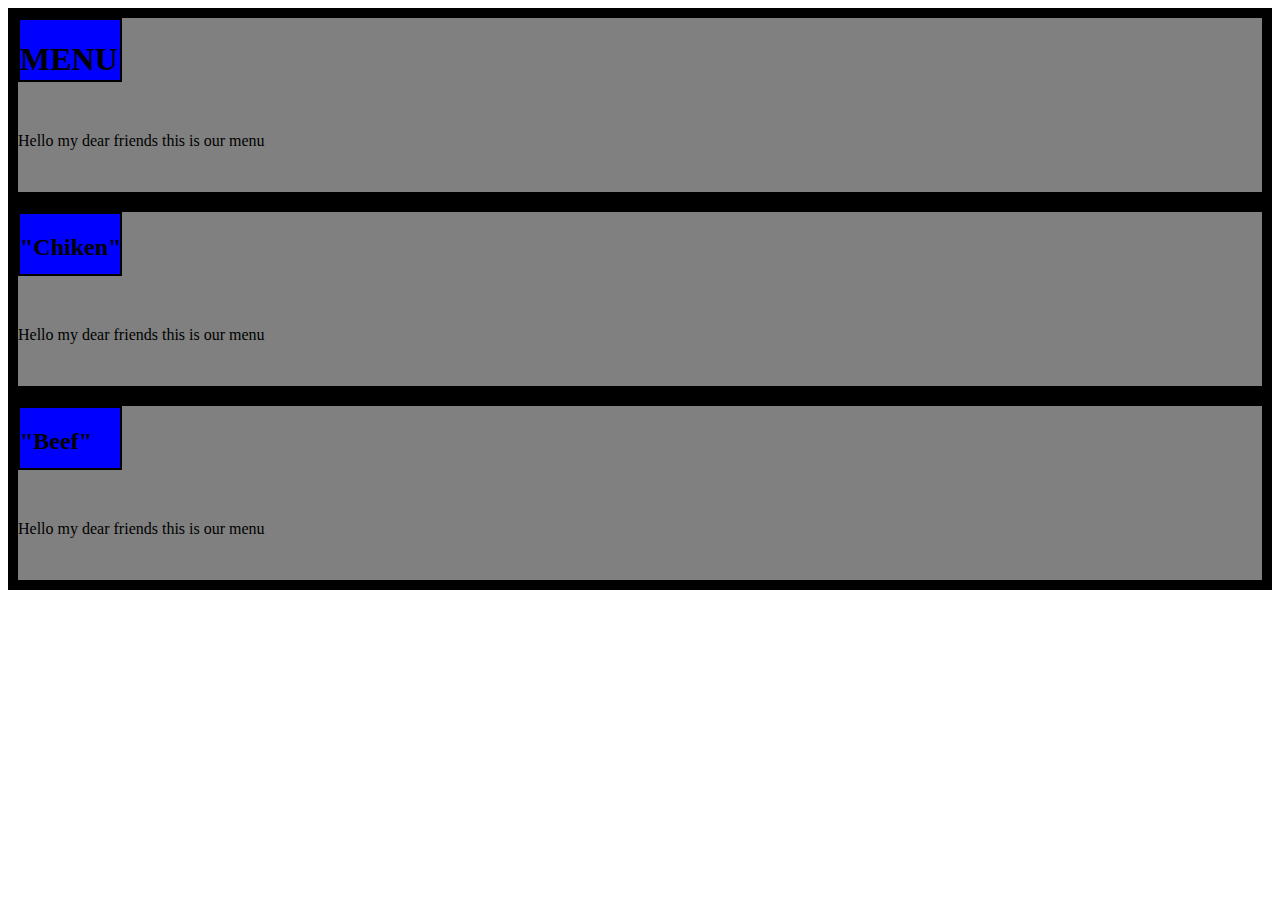
==== module2-solution/index.html @ 912db459 "Box titles and box content" ====
<!Doctype html/>
<html>
<head>
	<meta charset="utf-8">
	<title>Module2 solution</title>
	<style>
		<link rel="stylesheet" href="module2-solution.css">
		*{
			box-sizing: border-box;
		}

		body {
			background-color: white;
		}

		#box {
			background-color: grey;
			border:10px solid black;


		}

		#box-title {
			background-color: blue;
			position: relative;
			border: 2px solid black;
			width: 100px;
			height: 60px;

		}


		#box-content {
			background-color: grey;
			padding: 20px
			border: 50px solid black;
			width: 300px;
			height: 60px;
			margin-top: 50px;
			overflow: auto;
		}

	</style>

</head>
<body>
	<div id="box">
		<div id="box-title">
			<h1>
				MENU
			</h1> 
		</div>
		<div id="box-content">
			Hello my dear friends this is our menu
		</div>
	</div>

	<div id="box">
		<div id="box-title">
			<h2> 
				"Chiken"
			</h2>
		</div>
		<div id="box-content">

			Hello my dear friends this is our menu
		</div>
	</div>

	<div id="box">
		<div id="box-title">
			<h2> 
				"Beef"
			</h2>
		</div>
		<div id="box-content">
			Hello my dear friends this is our menu
		</div>
	</div>
</body>
</html>
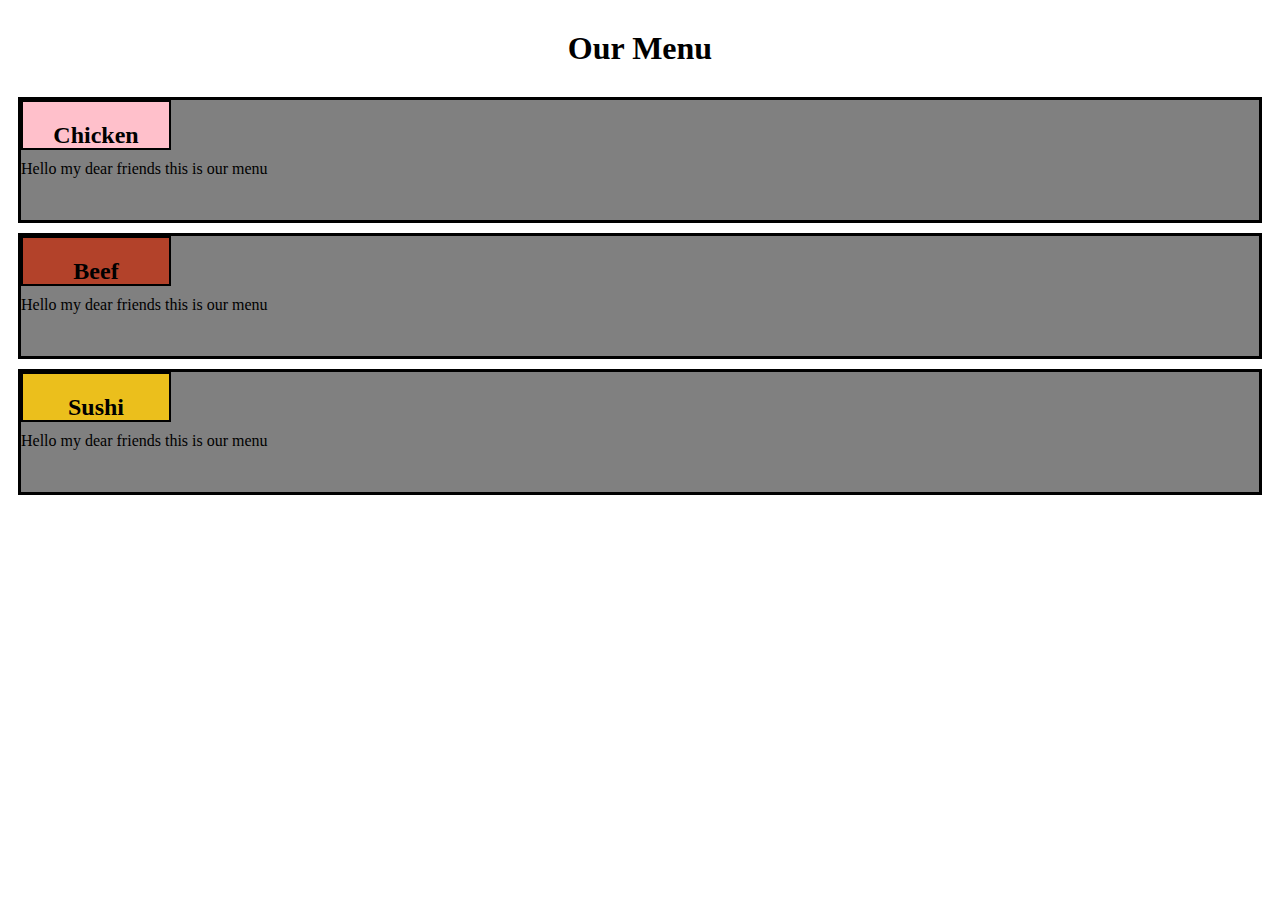
==== commit 532ca86c: "Remove pos attributes from div" ====
--- a/module2-solution/index.html
+++ b/module2-solution/index.html
@@ -4,28 +4,30 @@
 	<meta charset="utf-8">
 	<title>Module2 solution</title>
 	<style>
-		<link rel="stylesheet" href="module2-solution.css">
 		*{
 			box-sizing: border-box;
 		}
-
+		
 		body {
 			background-color: white;
 		}
+		
 
 		#box {
 			background-color: grey;
-			border:10px solid black;
+			border:3px solid black;
+			margin: 10px
 
 
 		}
 
 		#box-title {
-			background-color: blue;
 			position: relative;
 			border: 2px solid black;
-			width: 100px;
-			height: 60px;
+			width: 150px;
+			height: 50px;
+			overflow:auto;
+			text-align: center;
 
 		}
 
@@ -36,19 +38,27 @@
 			border: 50px solid black;
 			width: 300px;
 			height: 60px;
-			margin-top: 50px;
 			overflow: auto;
+			margin-top: 10px;
+
+		}
+		h1 {
+			margin-bottom: 30px;
+			margin-top: 30px;
+			text-align: center;
 		}
 
 	</style>
 
 </head>
 <body>
+	<h1>Our Menu</h1>
 	<div id="box">
-		<div id="box-title">
-			<h1>
-				MENU
-			</h1> 
+		<div style="background-color:pink" id="box-title" top:50% left:50%>
+
+			<h2>
+				Chicken
+			</h2> 
 		</div>
 		<div id="box-content">
 			Hello my dear friends this is our menu
@@ -56,9 +66,9 @@
 	</div>
 
 	<div id="box">
-		<div id="box-title">
+		<div style="background-color:#B3422A" id="box-title">
 			<h2> 
-				"Chiken"
+				Beef
 			</h2>
 		</div>
 		<div id="box-content">
@@ -68,9 +78,9 @@
 	</div>
 
 	<div id="box">
-		<div id="box-title">
+		<div style="background-color:#EBBF1C" id="box-title">
 			<h2> 
-				"Beef"
+				Sushi
 			</h2>
 		</div>
 		<div id="box-content">
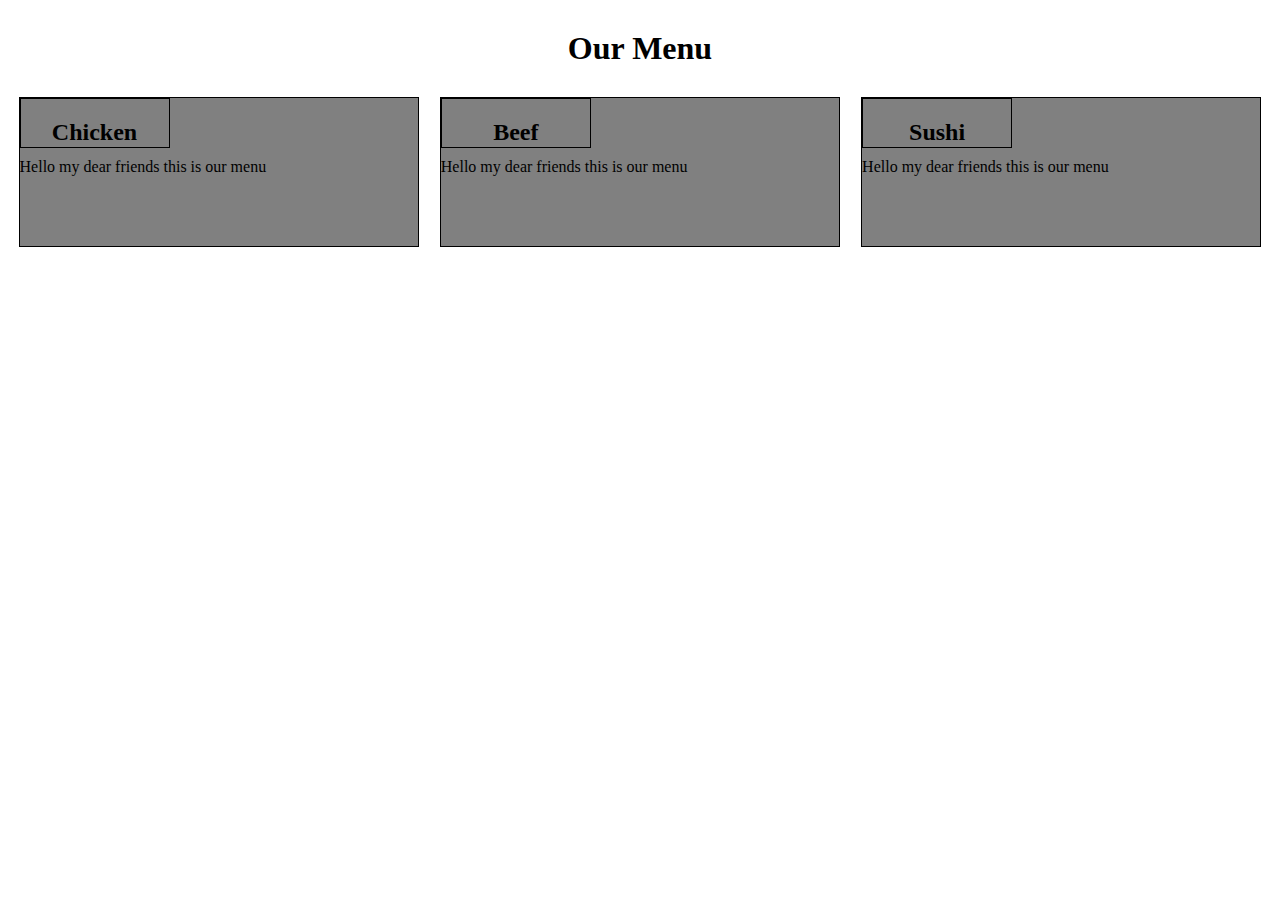
==== commit e197a0d7: "working WIP" ====
--- a/module2-solution/index.html
+++ b/module2-solution/index.html
@@ -1,91 +1,331 @@
-<!Doctype html/>
+<!Doctype html />
 <html>
+
 <head>
 	<meta charset="utf-8">
 	<title>Module2 solution</title>
 	<style>
-		*{
+		* {
 			box-sizing: border-box;
 		}
-		
+
 		body {
 			background-color: white;
 		}
-		
-
-		#box {
+
+		.box1 {
 			background-color: grey;
-			border:3px solid black;
-			margin: 10px
-
-
-		}
-
-		#box-title {
-			position: relative;
-			border: 2px solid black;
+			border: 1px solid black;
+			width: 95%;
+			height: 150px;
+			margin-right: auto;
+			margin-left: auto;
+		}
+
+		.box2 {
+			background-color: grey;
+			border: 1px solid black;
+			width: 95%;
+			height: 150px;
+			margin-right: auto;
+			margin-left: auto;
+
+		}
+
+		.box3 {
+			background-color: grey;
+			border: 1px solid black;
+			width: 95%;
+			height: 150px;
+			margin-right: auto;
+			margin-left: auto;
+
+		}
+
+		.box-title {
+			border: 1px solid black;
+			overflow: auto;
+			text-align: center;
 			width: 150px;
 			height: 50px;
-			overflow:auto;
-			text-align: center;
-
-		}
-
-
-		#box-content {
+		}
+
+
+		.box-content {
 			background-color: grey;
-			padding: 20px
-			border: 50px solid black;
-			width: 300px;
-			height: 60px;
-			overflow: auto;
 			margin-top: 10px;
-
-		}
+		}
+
 		h1 {
 			margin-bottom: 30px;
 			margin-top: 30px;
 			text-align: center;
 		}
 
+		/******* Simple responsive media *******/
+		.row {
+			width: 100%;
+		}
+
+		/*******large devices only*******/
+		@media (min-width: 992px) {
+
+			.col-lg-1,
+			.col-lg-2,
+			.col-lg-3,
+			.col-lg-4,
+			.col-lg-5,
+			.col-lg-6,
+			.col-lg-7,
+			.col-lg-8,
+			.col-lg-9,
+			.col-lg-10,
+			.col-lg-11,
+			.col-lg-12 {
+				float: left;
+
+			}
+
+			.col-lg-1 {
+				width: 8.33%;
+			}
+
+			.col-lg-2 {
+				width: 16.66%;
+			}
+
+			.col-lg-3 {
+				width: 25%;
+			}
+
+			.col-lg-4 {
+				width: 33.33%;
+			}
+
+			.col-lg-5 {
+				width: 41.66%;
+			}
+
+			.col-lg-6 {
+				width: 50%;
+			}
+
+			.col-lg-7 {
+				width: 58.33%;
+			}
+
+			.col-lg-8 {
+				width: 66.66%;
+			}
+
+			.col-lg-9 {
+				width: 74.99%;
+			}
+
+			.col-lg-10 {
+				width: 83.33%;
+			}
+
+			.col-lg-11 {
+				width: 91.66%;
+			}
+
+			.col-lg-12 {
+				width: 100%;
+			}
+
+		}
+
+		/******* Tablet view *******/
+		@media (min-width: 768px) and (max-width: 991px) {
+
+			.col-mg-1,
+			.col-mg-2,
+			.col-mg-3,
+			.col-mg-4,
+			.col-mg-5,
+			.col-mg-6,
+			.col-mg-7,
+			.col-mg-8,
+			.col-mg-9,
+			.col-mg-10,
+			.col-mg-11,
+			.col-mg-12 {
+				float: left;
+
+			}
+
+			.col-mg-1 {
+				width: 8.33%;
+			}
+
+			.col-mg-2 {
+				width: 16.66%;
+			}
+
+			.col-mg-3 {
+				width: 25%;
+			}
+
+			.col-mg-4 {
+				width: 33.33%;
+			}
+
+			.col-mg-5 {
+				width: 41.66%;
+			}
+
+			.col-mg-6 {
+				width: 50%;
+			}
+
+			.col-mg-7 {
+				width: 58.33%;
+			}
+
+			.col-mg-8 {
+				width: 66.66%;
+			}
+
+			.col-mg-9 {
+				width: 74.99%;
+			}
+
+			.col-mg-10 {
+				width: 83.33%;
+			}
+
+			.col-mg-11 {
+				width: 91.66%;
+			}
+
+			.col-mg-12 {
+				width: 100%;
+			}
+
+		}
+
+		/******* Mobile view *******/
+		@media (max-width: 767px) {
+
+			.col-sg-1,
+			.col-sg-2,
+			.col-sg-3,
+			.col-sg-4,
+			.col-sg-5,
+			.col-sg-6,
+			.col-sg-7,
+			.col-sg-8,
+			.col-sg-9,
+			.col-sg-10,
+			.col-sg-11,
+			.col-sg-12 {
+				float: left;
+			}
+
+			.col-sg-1 {
+				width: 8.33%;
+			}
+
+			.col-sg-2 {
+				width: 16.66%;
+			}
+
+			.col-sg-3 {
+				width: 25%;
+			}
+
+			.col-sg-4 {
+				width: 33.33%;
+			}
+
+			.col-sg-5 {
+				width: 41.66%;
+			}
+
+			.col-sg-6 {
+				width: 50%;
+			}
+
+			.col-sg-7 {
+				width: 58.33%;
+			}
+
+			.col-sg-8 {
+				width: 66.66%;
+			}
+
+			.col-sg-9 {
+				width: 74.99%;
+			}
+
+			.col-sg-10 {
+				width: 83.33%;
+			}
+
+			.col-sg-11 {
+				width: 91.66%;
+			}
+
+			.col-sg-12 {
+				width: 100%;
+			}
+
+		}
 	</style>
 
 </head>
+
 <body>
 	<h1>Our Menu</h1>
-	<div id="box">
-		<div style="background-color:pink" id="box-title" top:50% left:50%>
-
-			<h2>
-				Chicken
-			</h2> 
+	<div class="row">
+
+		<div class="col-lg-4 col-mg-6 col-sg-12">
+			<div class="box1">
+
+				<div class="box-title">
+
+					<h2>
+						Chicken
+					</h2>
+
+				</div>
+				<div class="box-content">
+					Hello my dear friends this is our menu
+
+				</div>
+			</div>
 		</div>
-		<div id="box-content">
-			Hello my dear friends this is our menu
+
+		<div class="col-lg-4 col-mg-6 col-sg-12">
+			<div class="box2">
+				<div class="box-title">
+					<h2>
+						Beef
+					</h2>
+
+				</div>
+				<div class="box-content">
+
+					Hello my dear friends this is our menu
+
+				</div>
+			</div>
 		</div>
-	</div>
-
-	<div id="box">
-		<div style="background-color:#B3422A" id="box-title">
-			<h2> 
-				Beef
-			</h2>
-		</div>
-		<div id="box-content">
-
-			Hello my dear friends this is our menu
-		</div>
-	</div>
-
-	<div id="box">
-		<div style="background-color:#EBBF1C" id="box-title">
-			<h2> 
-				Sushi
-			</h2>
-		</div>
-		<div id="box-content">
-			Hello my dear friends this is our menu
+
+		<div class="col-lg-4 col-mg-12 col-sg-12">
+			<div class="box3">
+				<div class="box-title">
+					<h2>
+						Sushi
+					</h2>
+				</div>
+				<div class="box-content">
+					Hello my dear friends this is our menu
+				</div>
+			</div>
 		</div>
 	</div>
 </body>
+
 </html>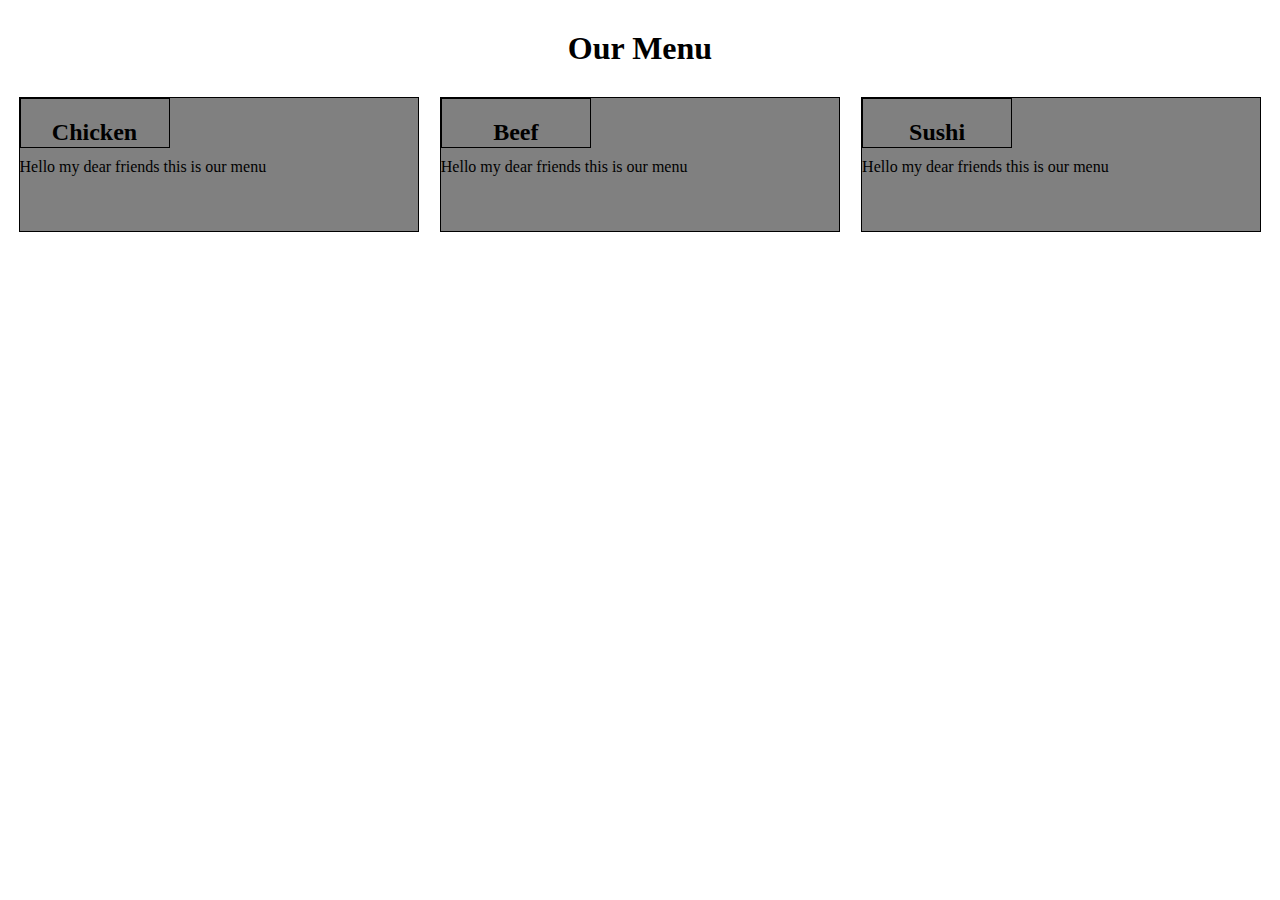
==== commit 3e222a2c: "borders are working fine" ====
--- a/module2-solution/index.html
+++ b/module2-solution/index.html
@@ -14,32 +14,31 @@
 		}
 
 		.box1 {
+			display: block;
 			background-color: grey;
 			border: 1px solid black;
 			width: 95%;
-			height: 150px;
+			height: 90%;
 			margin-right: auto;
 			margin-left: auto;
 		}
 
 		.box2 {
+			display: block;
 			background-color: grey;
 			border: 1px solid black;
 			width: 95%;
-			height: 150px;
+			height: 90%;
 			margin-right: auto;
 			margin-left: auto;
-
 		}
 
 		.box3 {
 			background-color: grey;
 			border: 1px solid black;
-			width: 95%;
-			height: 150px;
+			height: 90%;
 			margin-right: auto;
 			margin-left: auto;
-
 		}
 
 		.box-title {
@@ -83,7 +82,7 @@
 			.col-lg-11,
 			.col-lg-12 {
 				float: left;
-
+				height: 150px;
 			}
 
 			.col-lg-1 {
@@ -134,6 +133,9 @@
 				width: 100%;
 			}
 
+			.box3-width {
+				width: 95%;
+			}
 		}
 
 		/******* Tablet view *******/
@@ -152,7 +154,7 @@
 			.col-mg-11,
 			.col-mg-12 {
 				float: left;
-
+				height: 150px;
 			}
 
 			.col-mg-1 {
@@ -203,6 +205,9 @@
 				width: 100%;
 			}
 
+			.box3-width {
+				width: 97.5%;
+			}
 		}
 
 		/******* Mobile view *******/
@@ -221,6 +226,7 @@
 			.col-sg-11,
 			.col-sg-12 {
 				float: left;
+				height: 150px;
 			}
 
 			.col-sg-1 {
@@ -271,6 +277,9 @@
 				width: 100%;
 			}
 
+			.box3-width {
+				width: 95%;
+			}
 		}
 	</style>
 
@@ -292,7 +301,6 @@
 				</div>
 				<div class="box-content">
 					Hello my dear friends this is our menu
-
 				</div>
 			</div>
 		</div>
@@ -314,7 +322,7 @@
 		</div>
 
 		<div class="col-lg-4 col-mg-12 col-sg-12">
-			<div class="box3">
+			<div class="box3 box3-width">
 				<div class="box-title">
 					<h2>
 						Sushi
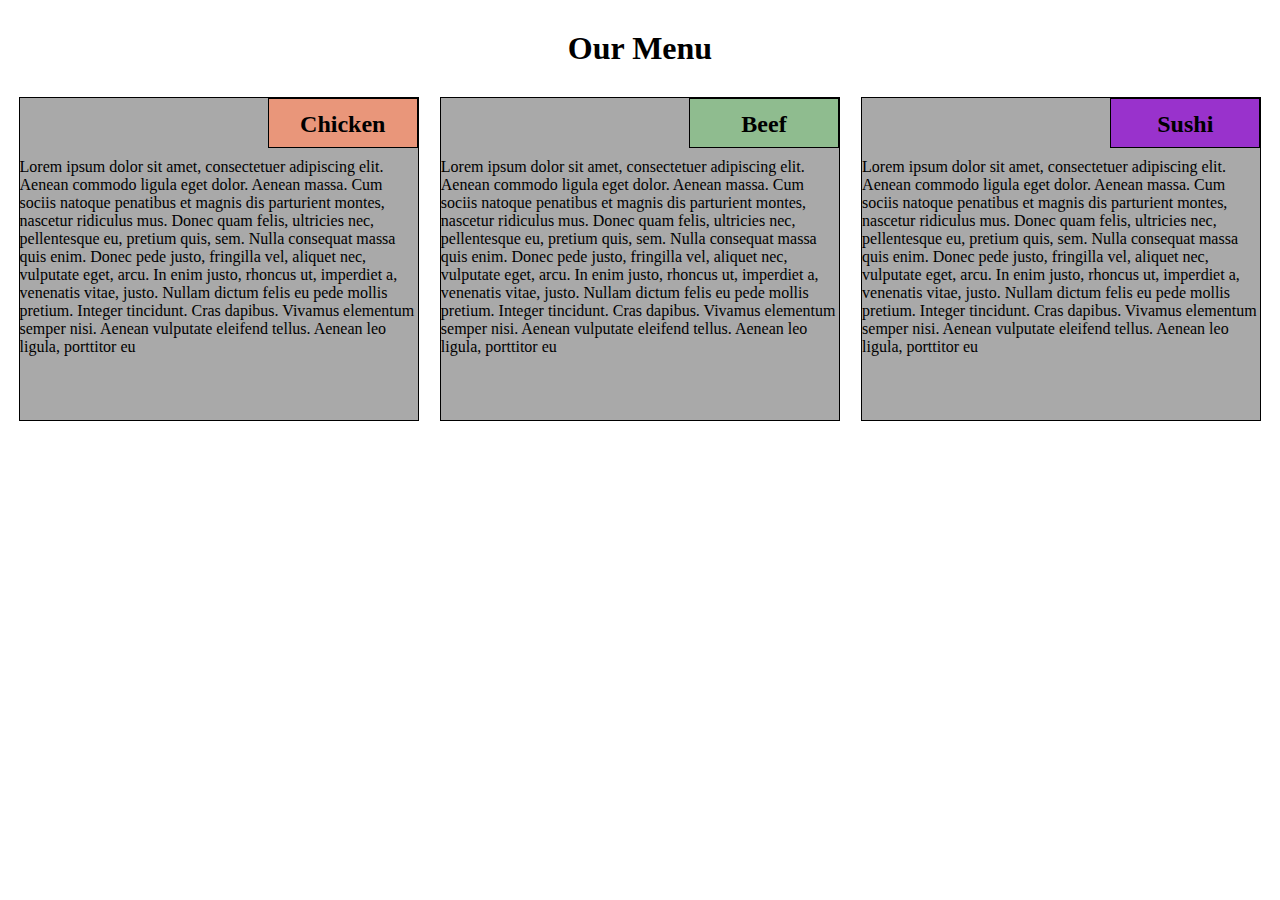
==== commit 4a5d3da6: "updated colors" ====
--- a/module2-solution/index.html
+++ b/module2-solution/index.html
@@ -15,7 +15,7 @@
 
 		.box1 {
 			display: block;
-			background-color: grey;
+			background-color: darkgray;
 			border: 1px solid black;
 			width: 95%;
 			height: 90%;
@@ -25,16 +25,17 @@
 
 		.box2 {
 			display: block;
-			background-color: grey;
+			background-color: darkgray;
 			border: 1px solid black;
 			width: 95%;
 			height: 90%;
 			margin-right: auto;
 			margin-left: auto;
+
 		}
 
 		.box3 {
-			background-color: grey;
+			background-color: darkgray;
 			border: 1px solid black;
 			height: 90%;
 			margin-right: auto;
@@ -42,17 +43,39 @@
 		}
 
 		.box-title {
+
 			border: 1px solid black;
 			overflow: auto;
 			text-align: center;
+			line-height: 10px;
 			width: 150px;
 			height: 50px;
+			float: right;
+
+
+
+		}
+
+		/****adding to each box-title****/
+
+		.title1 {
+			background-color: darksalmon
+		}
+
+		.title2 {
+			background-color: darkseagreen
+		}
+
+		.title3 {
+			background-color: darkorchid
 		}
 
 
 		.box-content {
-			background-color: grey;
+
 			margin-top: 10px;
+			overflow: auto;
+			float: right;
 		}
 
 		h1 {
@@ -60,6 +83,7 @@
 			margin-top: 30px;
 			text-align: center;
 		}
+
 
 		/******* Simple responsive media *******/
 		.row {
@@ -82,7 +106,7 @@
 			.col-lg-11,
 			.col-lg-12 {
 				float: left;
-				height: 150px;
+				height: 360px;
 			}
 
 			.col-lg-1 {
@@ -154,7 +178,8 @@
 			.col-mg-11,
 			.col-mg-12 {
 				float: left;
-				height: 150px;
+				height: 320px;
+
 			}
 
 			.col-mg-1 {
@@ -171,6 +196,7 @@
 
 			.col-mg-4 {
 				width: 33.33%;
+
 			}
 
 			.col-mg-5 {
@@ -226,7 +252,7 @@
 			.col-sg-11,
 			.col-sg-12 {
 				float: left;
-				height: 150px;
+				height: 320px;
 			}
 
 			.col-sg-1 {
@@ -292,7 +318,7 @@
 		<div class="col-lg-4 col-mg-6 col-sg-12">
 			<div class="box1">
 
-				<div class="box-title">
+				<div class="box-title title1">
 
 					<h2>
 						Chicken
@@ -300,22 +326,33 @@
 
 				</div>
 				<div class="box-content">
-					Hello my dear friends this is our menu
+					Lorem ipsum dolor sit amet, consectetuer adipiscing elit. Aenean commodo ligula eget dolor. Aenean
+					massa. Cum sociis natoque penatibus et magnis dis parturient montes, nascetur ridiculus mus. Donec
+					quam felis, ultricies nec, pellentesque eu, pretium quis, sem. Nulla consequat massa quis enim.
+					Donec pede justo, fringilla vel, aliquet nec, vulputate eget, arcu. In enim justo, rhoncus ut,
+					imperdiet a, venenatis vitae, justo. Nullam dictum felis eu pede mollis pretium. Integer tincidunt.
+					Cras dapibus. Vivamus elementum semper nisi. Aenean vulputate eleifend tellus. Aenean leo ligula,
+					porttitor eu
 				</div>
 			</div>
 		</div>
 
 		<div class="col-lg-4 col-mg-6 col-sg-12">
 			<div class="box2">
-				<div class="box-title">
+				<div class="box-title title2">
 					<h2>
 						Beef
 					</h2>
-
 				</div>
 				<div class="box-content">
 
-					Hello my dear friends this is our menu
+					Lorem ipsum dolor sit amet, consectetuer adipiscing elit. Aenean commodo ligula eget dolor. Aenean
+					massa. Cum sociis natoque penatibus et magnis dis parturient montes, nascetur ridiculus mus. Donec
+					quam felis, ultricies nec, pellentesque eu, pretium quis, sem. Nulla consequat massa quis enim.
+					Donec pede justo, fringilla vel, aliquet nec, vulputate eget, arcu. In enim justo, rhoncus ut,
+					imperdiet a, venenatis vitae, justo. Nullam dictum felis eu pede mollis pretium. Integer tincidunt.
+					Cras dapibus. Vivamus elementum semper nisi. Aenean vulputate eleifend tellus. Aenean leo ligula,
+					porttitor eu
 
 				</div>
 			</div>
@@ -323,13 +360,19 @@
 
 		<div class="col-lg-4 col-mg-12 col-sg-12">
 			<div class="box3 box3-width">
-				<div class="box-title">
+				<div class="box-title title3">
 					<h2>
 						Sushi
 					</h2>
 				</div>
 				<div class="box-content">
-					Hello my dear friends this is our menu
+					Lorem ipsum dolor sit amet, consectetuer adipiscing elit. Aenean commodo ligula eget dolor. Aenean
+					massa. Cum sociis natoque penatibus et magnis dis parturient montes, nascetur ridiculus mus. Donec
+					quam felis, ultricies nec, pellentesque eu, pretium quis, sem. Nulla consequat massa quis enim.
+					Donec pede justo, fringilla vel, aliquet nec, vulputate eget, arcu. In enim justo, rhoncus ut,
+					imperdiet a, venenatis vitae, justo. Nullam dictum felis eu pede mollis pretium. Integer tincidunt.
+					Cras dapibus. Vivamus elementum semper nisi. Aenean vulputate eleifend tellus. Aenean leo ligula,
+					porttitor eu
 				</div>
 			</div>
 		</div>
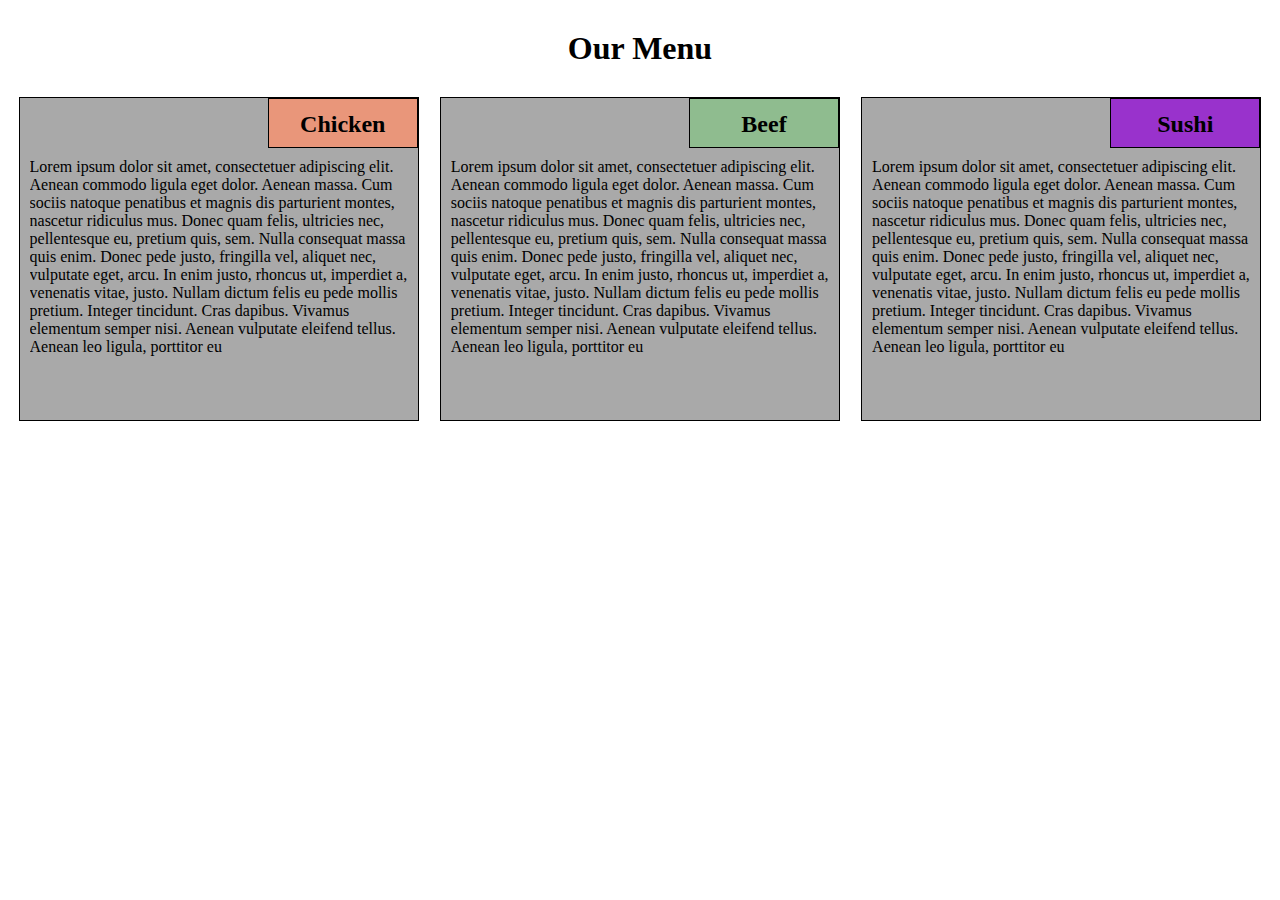
==== commit d46bb9ae: "Work is done" ====
--- a/module2-solution/index.html
+++ b/module2-solution/index.html
@@ -4,310 +4,8 @@
 <head>
 	<meta charset="utf-8">
 	<title>Module2 solution</title>
-	<style>
-		* {
-			box-sizing: border-box;
-		}
-
-		body {
-			background-color: white;
-		}
-
-		.box1 {
-			display: block;
-			background-color: darkgray;
-			border: 1px solid black;
-			width: 95%;
-			height: 90%;
-			margin-right: auto;
-			margin-left: auto;
-		}
-
-		.box2 {
-			display: block;
-			background-color: darkgray;
-			border: 1px solid black;
-			width: 95%;
-			height: 90%;
-			margin-right: auto;
-			margin-left: auto;
-
-		}
-
-		.box3 {
-			background-color: darkgray;
-			border: 1px solid black;
-			height: 90%;
-			margin-right: auto;
-			margin-left: auto;
-		}
-
-		.box-title {
-
-			border: 1px solid black;
-			overflow: auto;
-			text-align: center;
-			line-height: 10px;
-			width: 150px;
-			height: 50px;
-			float: right;
-
-
-
-		}
-
-		/****adding to each box-title****/
-
-		.title1 {
-			background-color: darksalmon
-		}
-
-		.title2 {
-			background-color: darkseagreen
-		}
-
-		.title3 {
-			background-color: darkorchid
-		}
-
-
-		.box-content {
-
-			margin-top: 10px;
-			overflow: auto;
-			float: right;
-		}
-
-		h1 {
-			margin-bottom: 30px;
-			margin-top: 30px;
-			text-align: center;
-		}
-
-
-		/******* Simple responsive media *******/
-		.row {
-			width: 100%;
-		}
-
-		/*******large devices only*******/
-		@media (min-width: 992px) {
-
-			.col-lg-1,
-			.col-lg-2,
-			.col-lg-3,
-			.col-lg-4,
-			.col-lg-5,
-			.col-lg-6,
-			.col-lg-7,
-			.col-lg-8,
-			.col-lg-9,
-			.col-lg-10,
-			.col-lg-11,
-			.col-lg-12 {
-				float: left;
-				height: 360px;
-			}
-
-			.col-lg-1 {
-				width: 8.33%;
-			}
-
-			.col-lg-2 {
-				width: 16.66%;
-			}
-
-			.col-lg-3 {
-				width: 25%;
-			}
-
-			.col-lg-4 {
-				width: 33.33%;
-			}
-
-			.col-lg-5 {
-				width: 41.66%;
-			}
-
-			.col-lg-6 {
-				width: 50%;
-			}
-
-			.col-lg-7 {
-				width: 58.33%;
-			}
-
-			.col-lg-8 {
-				width: 66.66%;
-			}
-
-			.col-lg-9 {
-				width: 74.99%;
-			}
-
-			.col-lg-10 {
-				width: 83.33%;
-			}
-
-			.col-lg-11 {
-				width: 91.66%;
-			}
-
-			.col-lg-12 {
-				width: 100%;
-			}
-
-			.box3-width {
-				width: 95%;
-			}
-		}
-
-		/******* Tablet view *******/
-		@media (min-width: 768px) and (max-width: 991px) {
-
-			.col-mg-1,
-			.col-mg-2,
-			.col-mg-3,
-			.col-mg-4,
-			.col-mg-5,
-			.col-mg-6,
-			.col-mg-7,
-			.col-mg-8,
-			.col-mg-9,
-			.col-mg-10,
-			.col-mg-11,
-			.col-mg-12 {
-				float: left;
-				height: 320px;
-
-			}
-
-			.col-mg-1 {
-				width: 8.33%;
-			}
-
-			.col-mg-2 {
-				width: 16.66%;
-			}
-
-			.col-mg-3 {
-				width: 25%;
-			}
-
-			.col-mg-4 {
-				width: 33.33%;
-
-			}
-
-			.col-mg-5 {
-				width: 41.66%;
-			}
-
-			.col-mg-6 {
-				width: 50%;
-			}
-
-			.col-mg-7 {
-				width: 58.33%;
-			}
-
-			.col-mg-8 {
-				width: 66.66%;
-			}
-
-			.col-mg-9 {
-				width: 74.99%;
-			}
-
-			.col-mg-10 {
-				width: 83.33%;
-			}
-
-			.col-mg-11 {
-				width: 91.66%;
-			}
-
-			.col-mg-12 {
-				width: 100%;
-			}
-
-			.box3-width {
-				width: 97.5%;
-			}
-		}
-
-		/******* Mobile view *******/
-		@media (max-width: 767px) {
-
-			.col-sg-1,
-			.col-sg-2,
-			.col-sg-3,
-			.col-sg-4,
-			.col-sg-5,
-			.col-sg-6,
-			.col-sg-7,
-			.col-sg-8,
-			.col-sg-9,
-			.col-sg-10,
-			.col-sg-11,
-			.col-sg-12 {
-				float: left;
-				height: 320px;
-			}
-
-			.col-sg-1 {
-				width: 8.33%;
-			}
-
-			.col-sg-2 {
-				width: 16.66%;
-			}
-
-			.col-sg-3 {
-				width: 25%;
-			}
-
-			.col-sg-4 {
-				width: 33.33%;
-			}
-
-			.col-sg-5 {
-				width: 41.66%;
-			}
-
-			.col-sg-6 {
-				width: 50%;
-			}
-
-			.col-sg-7 {
-				width: 58.33%;
-			}
-
-			.col-sg-8 {
-				width: 66.66%;
-			}
-
-			.col-sg-9 {
-				width: 74.99%;
-			}
-
-			.col-sg-10 {
-				width: 83.33%;
-			}
-
-			.col-sg-11 {
-				width: 91.66%;
-			}
-
-			.col-sg-12 {
-				width: 100%;
-			}
-
-			.box3-width {
-				width: 95%;
-			}
-		}
-	</style>
+	<link rel="stylesheet" href="module2-solution.css">
+	<style></style>
 
 </head>
 
--- a/module2-solution/module2-solution.css
+++ b/module2-solution/module2-solution.css
@@ -0,0 +1,304 @@
+* {
+	box-sizing: border-box;
+}
+
+body {
+	background-color: white;
+}
+
+
+
+.box1 {
+	display: block;
+	background-color: darkgray;
+	border: 1px solid black;
+	width: 95%;
+	height: 90%;
+	margin-right: auto;
+	margin-left: auto;
+}
+
+.box2 {
+	display: block;
+	background-color: darkgray;
+	border: 1px solid black;
+	width: 95%;
+	height: 90%;
+	margin-right: auto;
+	margin-left: auto;
+
+}
+
+.box3 {
+	background-color: darkgray;
+	border: 1px solid black;
+	height: 90%;
+	margin-right: auto;
+	margin-left: auto;
+}
+
+.box-title {
+
+	border: 1px solid black;
+	overflow: auto;
+	text-align: center;
+	line-height: 10px;
+	width: 150px;
+	height: 50px;
+	float: right;
+
+}
+
+
+
+/****adding to each box-title****/
+
+.title1 {
+	background-color: darksalmon
+}
+
+.title2 {
+	background-color: darkseagreen
+}
+
+.title3 {
+	background-color: darkorchid
+}
+
+
+.box-content {
+
+	margin: 10px;
+	overflow: auto;
+	float: right;
+}
+
+h1 {
+	margin-bottom: 30px;
+	margin-top: 30px;
+	text-align: center;
+}
+
+
+/******* Simple responsive media *******/
+.row {
+	width: 100%;
+}
+
+/*******large devices only*******/
+@media (min-width: 992px) {
+
+	.col-lg-1,
+	.col-lg-2,
+	.col-lg-3,
+	.col-lg-4,
+	.col-lg-5,
+	.col-lg-6,
+	.col-lg-7,
+	.col-lg-8,
+	.col-lg-9,
+	.col-lg-10,
+	.col-lg-11,
+	.col-lg-12 {
+		float: left;
+		height: 360px;
+	}
+
+	.col-lg-1 {
+		width: 8.33%;
+	}
+
+	.col-lg-2 {
+		width: 16.66%;
+	}
+
+	.col-lg-3 {
+		width: 25%;
+	}
+
+	.col-lg-4 {
+		width: 33.33%;
+	}
+
+	.col-lg-5 {
+		width: 41.66%;
+	}
+
+	.col-lg-6 {
+		width: 50%;
+	}
+
+	.col-lg-7 {
+		width: 58.33%;
+	}
+
+	.col-lg-8 {
+		width: 66.66%;
+	}
+
+	.col-lg-9 {
+		width: 74.99%;
+	}
+
+	.col-lg-10 {
+		width: 83.33%;
+	}
+
+	.col-lg-11 {
+		width: 91.66%;
+	}
+
+	.col-lg-12 {
+		width: 100%;
+	}
+
+	.box3-width {
+		width: 95%;
+	}
+}
+
+/******* Tablet view *******/
+@media (min-width: 768px) and (max-width: 991px) {
+
+	.col-mg-1,
+	.col-mg-2,
+	.col-mg-3,
+	.col-mg-4,
+	.col-mg-5,
+	.col-mg-6,
+	.col-mg-7,
+	.col-mg-8,
+	.col-mg-9,
+	.col-mg-10,
+	.col-mg-11,
+	.col-mg-12 {
+		float: left;
+		height: 320px;
+
+	}
+
+	.col-mg-1 {
+		width: 8.33%;
+	}
+
+	.col-mg-2 {
+		width: 16.66%;
+	}
+
+	.col-mg-3 {
+		width: 25%;
+	}
+
+	.col-mg-4 {
+		width: 33.33%;
+
+	}
+
+	.col-mg-5 {
+		width: 41.66%;
+	}
+
+	.col-mg-6 {
+		width: 50%;
+	}
+
+	.col-mg-7 {
+		width: 58.33%;
+	}
+
+	.col-mg-8 {
+		width: 66.66%;
+	}
+
+	.col-mg-9 {
+		width: 74.99%;
+	}
+
+	.col-mg-10 {
+		width: 83.33%;
+	}
+
+	.col-mg-11 {
+		width: 91.66%;
+	}
+
+	.col-mg-12 {
+		width: 100%;
+	}
+
+	.box3-width {
+		width: 97.5%;
+	}
+}
+
+/******* Mobile view *******/
+@media (max-width: 767px) {
+
+	.col-sg-1,
+	.col-sg-2,
+	.col-sg-3,
+	.col-sg-4,
+	.col-sg-5,
+	.col-sg-6,
+	.col-sg-7,
+	.col-sg-8,
+	.col-sg-9,
+	.col-sg-10,
+	.col-sg-11,
+	.col-sg-12 {
+		float: left;
+		height: 320px;
+	}
+
+	.col-sg-1 {
+		width: 8.33%;
+	}
+
+	.col-sg-2 {
+		width: 16.66%;
+	}
+
+	.col-sg-3 {
+		width: 25%;
+	}
+
+	.col-sg-4 {
+		width: 33.33%;
+	}
+
+	.col-sg-5 {
+		width: 41.66%;
+	}
+
+	.col-sg-6 {
+		width: 50%;
+	}
+
+	.col-sg-7 {
+		width: 58.33%;
+	}
+
+	.col-sg-8 {
+		width: 66.66%;
+	}
+
+	.col-sg-9 {
+		width: 74.99%;
+	}
+
+	.col-sg-10 {
+		width: 83.33%;
+	}
+
+	.col-sg-11 {
+		width: 91.66%;
+	}
+
+	.col-sg-12 {
+		width: 100%;
+	}
+
+	.box3-width {
+		width: 95%;
+	}
+}